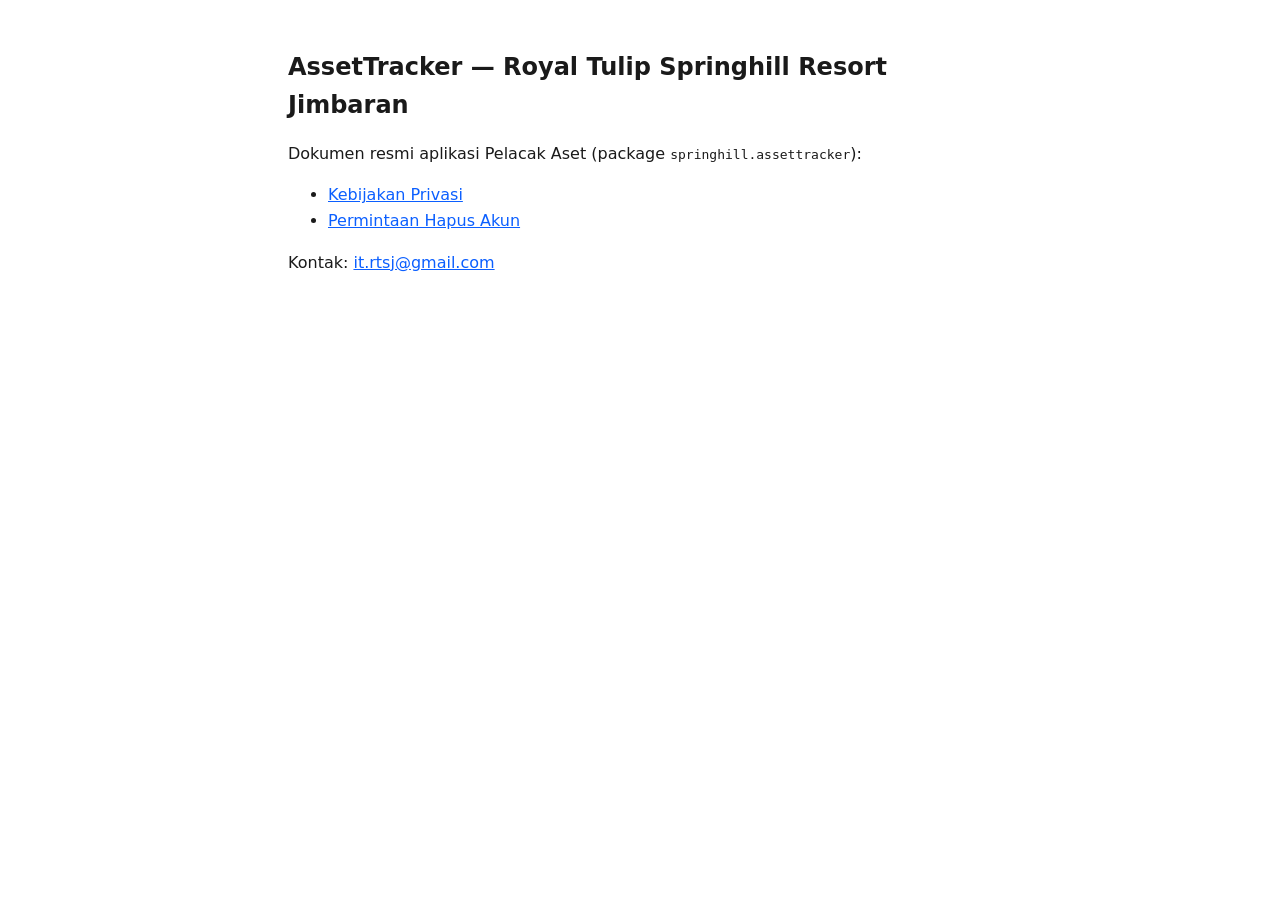
==== index.html @ 499457f6 "halaman publik AssetTracker: kebijakan privasi + hapus akun" ====
<!doctype html>
<html lang="id"><head><meta charset="utf-8"><meta name="viewport" content="width=device-width,initial-scale=1">
<title>AssetTracker — Kebijakan Privasi & Hapus Akun</title>
<style>body{font-family:system-ui,sans-serif;max-width:44rem;margin:3rem auto;padding:0 1.25rem;line-height:1.6;color:#1a1a1a}h1{font-size:1.5rem}a{color:#0b5fff}</style>
</head><body>
<h1>AssetTracker — Royal Tulip Springhill Resort Jimbaran</h1>
<p>Dokumen resmi aplikasi Pelacak Aset (package <code>springhill.assettracker</code>):</p>
<ul>
<li><a href="privasi.html">Kebijakan Privasi</a></li>
<li><a href="hapus-akun.html">Permintaan Hapus Akun</a></li>
</ul>
<p>Kontak: <a href="mailto:it.rtsj@gmail.com">it.rtsj@gmail.com</a></p>
</body></html>
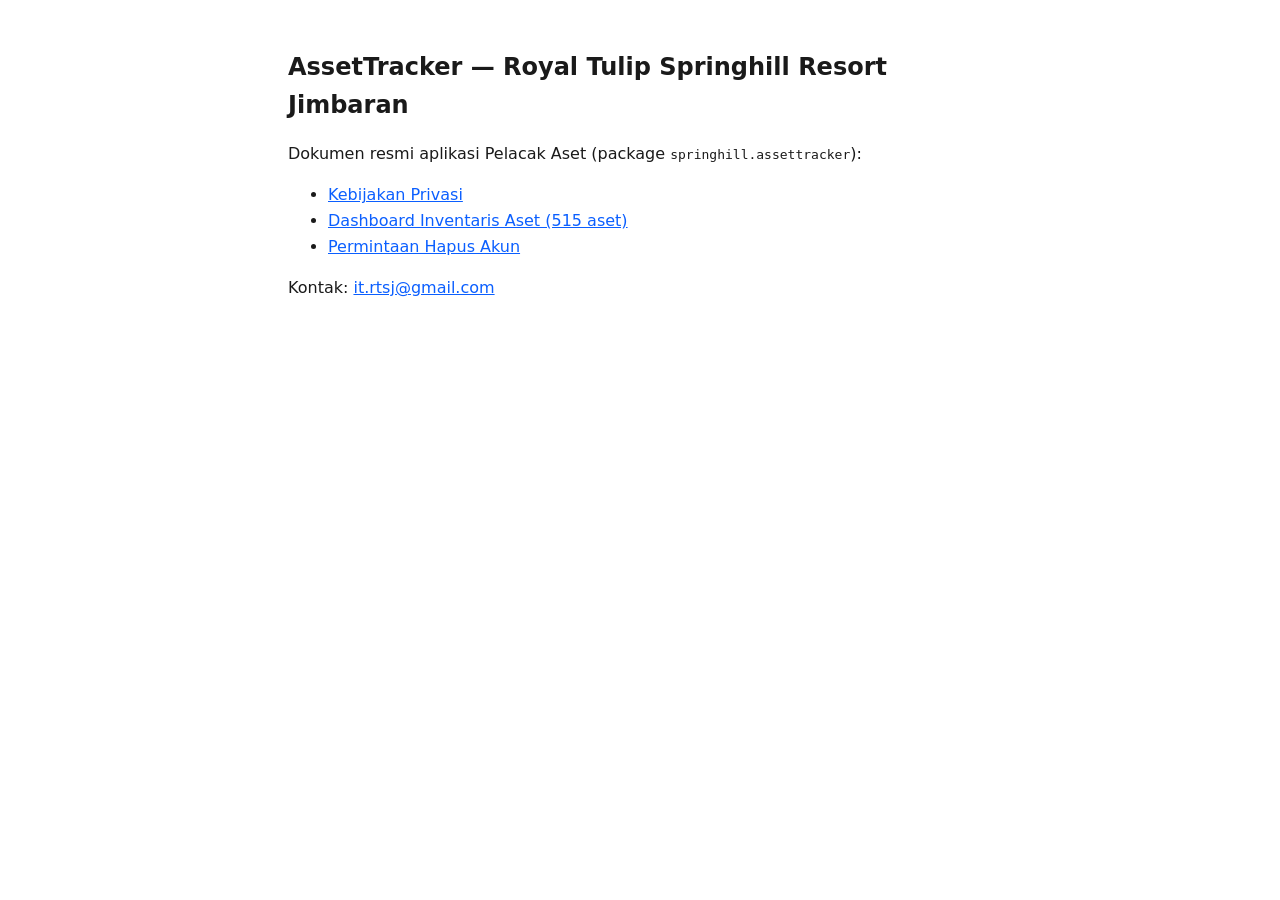
==== commit 0994eeaa: "dashboard inventaris dari Supabase (view v_aset_publik)" ====
--- a/index.html
+++ b/index.html
@@ -7,6 +7,7 @@
 <p>Dokumen resmi aplikasi Pelacak Aset (package <code>springhill.assettracker</code>):</p>
 <ul>
 <li><a href="privasi.html">Kebijakan Privasi</a></li>
+<li><a href="aset.html">Dashboard Inventaris Aset (515 aset)</a></li>
 <li><a href="hapus-akun.html">Permintaan Hapus Akun</a></li>
 </ul>
 <p>Kontak: <a href="mailto:it.rtsj@gmail.com">it.rtsj@gmail.com</a></p>
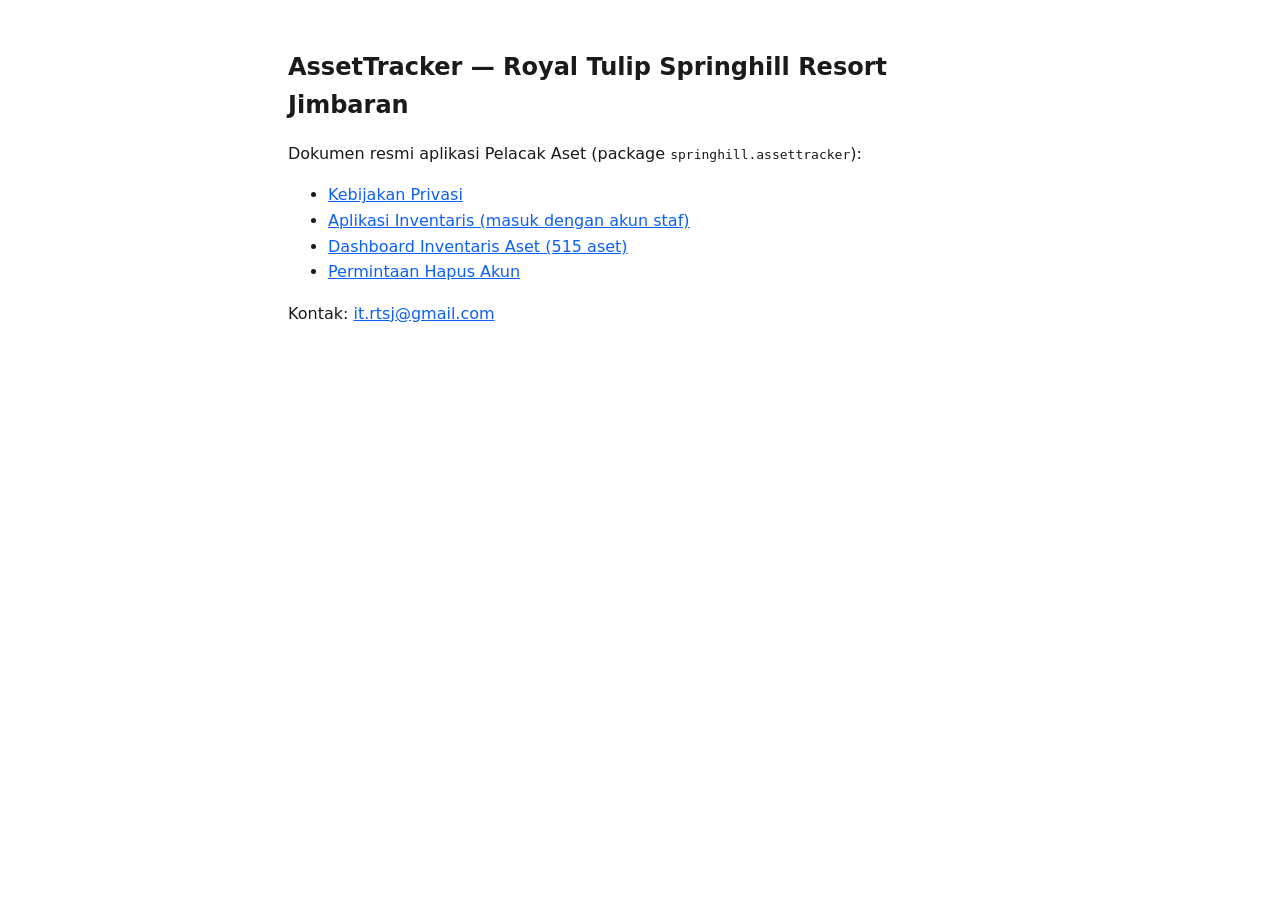
==== commit 511a5dc4: "aplikasi inventaris web: login Supabase, Royal Tulip, check-out/audit/foto" ====
--- a/index.html
+++ b/index.html
@@ -7,6 +7,7 @@
 <p>Dokumen resmi aplikasi Pelacak Aset (package <code>springhill.assettracker</code>):</p>
 <ul>
 <li><a href="privasi.html">Kebijakan Privasi</a></li>
+<li><a href="app/">Aplikasi Inventaris (masuk dengan akun staf)</a></li>
 <li><a href="aset.html">Dashboard Inventaris Aset (515 aset)</a></li>
 <li><a href="hapus-akun.html">Permintaan Hapus Akun</a></li>
 </ul>
